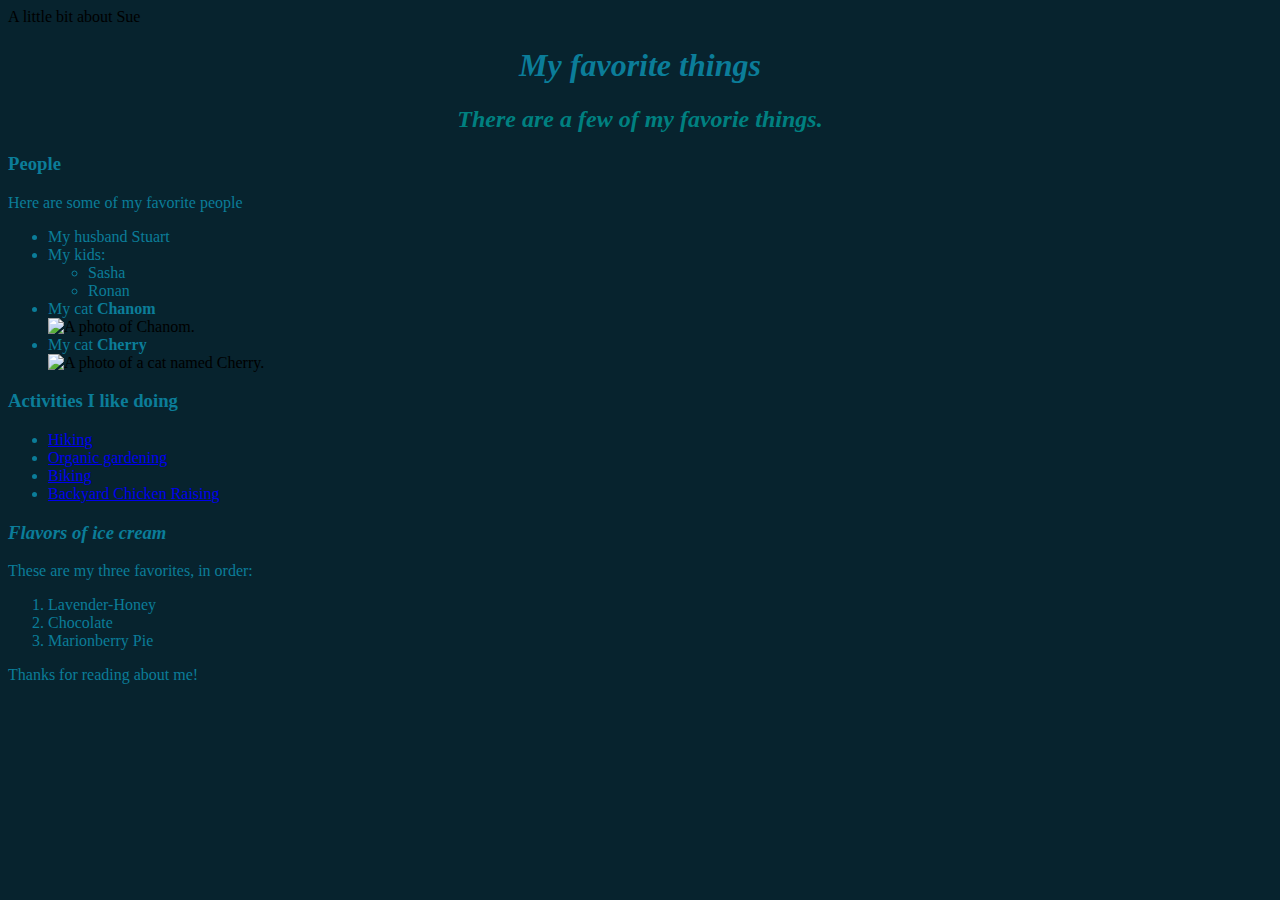
==== index.html @ 7da7d6e1 "add README file to describemy first webpage." ====
<!DOCTYPE html>
<html lang+"en-US">
<head>
  <link href="css/styles.css" rel="stylesheet" type="text/css"
    <title>A little bit about Sue</title>    
</head>
<body>
 <h1>My favorite things</h1>
 <h2>There are a few of my favorie things.</h2>

 <h3>People</h3>
 <p>Here are some of my favorite people</p>
 <ul>
     <li>My husband Stuart</li>
     <li>My kids:
 <ul>
           <li>Sasha</li>
           <li>Ronan</li>
</ul>    
     </li> 
     <li>My cat <strong>Chanom</strong></li><img src="img/chanom B&W.jpeg" alt="A photo of Chanom.">



     <li>My cat <strong>Cherry</strong></li><img src="img/cherry.jpg" alt="A photo of a cat named Cherry.">
</ul>
<h3>Activities I like doing </h3>
<ul>
      <li>
      <a href="https://stateparks.oregon.gov/index.cfm?do=park.profile&parkId=134">Hiking</a>
      </li>
      <li>
      <a href="https://oldworldgardenfarms.com/2020/05/21/use-compost-tea/">Organic gardening</a>
     </li>
      <li>
      <a href="https://www.traillink.com/trail/banks-vernonia-state-trail/">Biking</a></li>
      <li>
      <a href="https://the-chicken-chick.com">Backyard Chicken Raising</a></li>
</ul>

<h3><em>Flavors of ice cream</em></h3>
 <p>These are my three favorites, in order:</p>
 <ol>
   <li>Lavender-Honey</li>
   <li>Chocolate</li>
   <li>Marionberry Pie</li>
 </ol> 

 <p>Thanks for reading about me!</p>
 </body>
 </html>
---- css/styles.css ----
h1 {
  color: rgb(11, 125, 153);
  text-align: center;
  font-style: oblique;
}

h2 {
  font-style: italic;
  text-align: center;
  color: #008080;
}

p {
  color:rgb(11, 125, 153);
}

body {
  background-color: rgb(7, 35, 46);
}

li {
  color:rgb(11, 125, 153);
}

h3  {
  color:rgb(11, 125, 153)
}

head {
  color: rgb(11, 125, 153);
}

title {
  color:rgb(11, 125, 153)
  font size 30px;
}
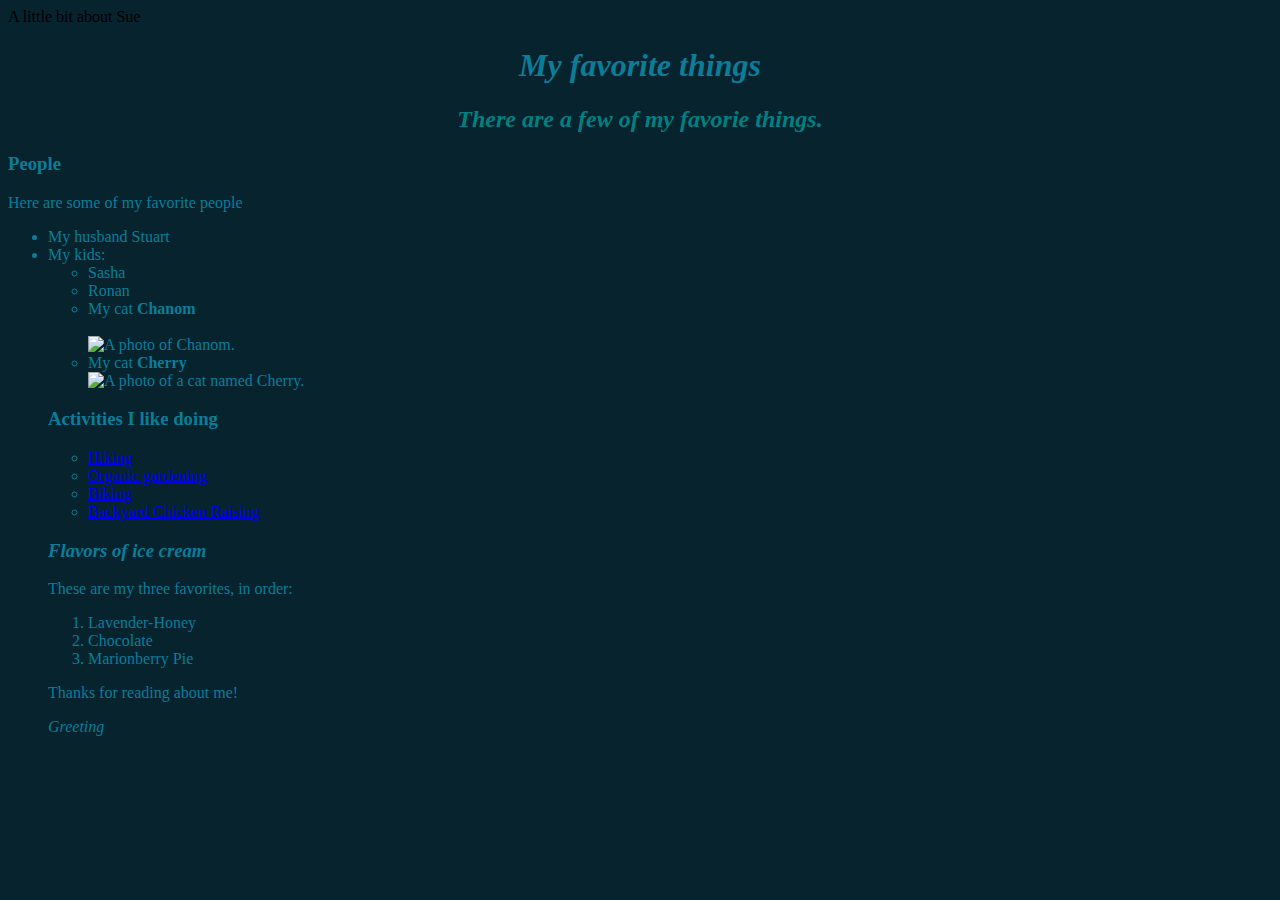
==== commit 48d6b7e0: "Add link to Greeting page." ====
--- a/index.html
+++ b/index.html
@@ -17,8 +17,9 @@
            <li>Sasha</li>
            <li>Ronan</li>
 </ul>    
-     </li> 
-     <li>My cat <strong>Chanom</strong></li><img src="img/chanom B&W.jpeg" alt="A photo of Chanom.">
+<ul>
+     <li>My cat <strong>Chanom</strong></li>
+     <br><img src="img/chanom B&W.jpeg" alt="A photo of Chanom.">
 
 
 
@@ -47,5 +48,6 @@
  </ol> 
 
  <p>Thanks for reading about me!</p>
+ <p><em>Greeting</em><link href="https://suestevens.github.io/MP/" greeting page>
  </body>
  </html>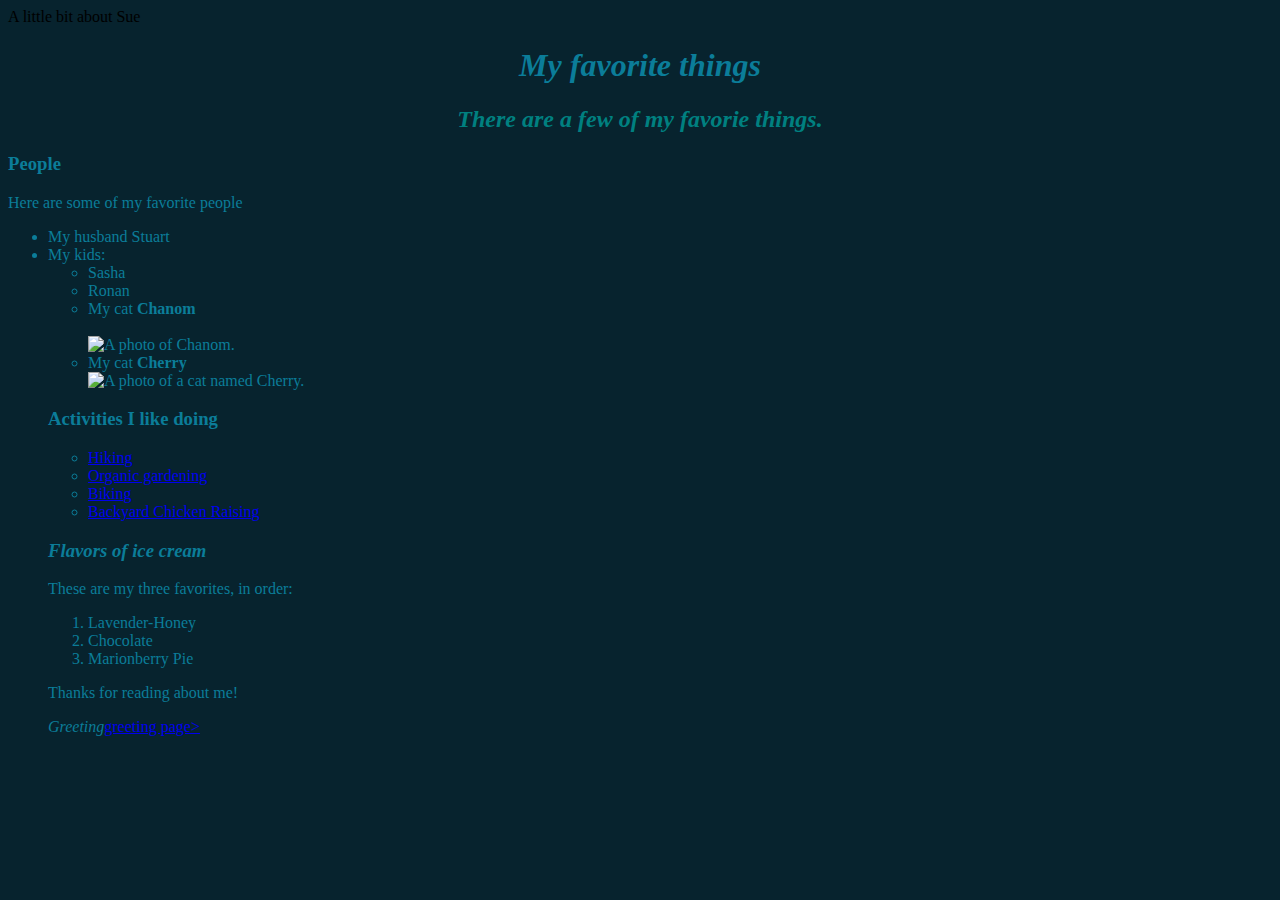
==== commit a3db5a7e: "correct closing anchor tag for greeting link" ====
--- a/index.html
+++ b/index.html
@@ -48,6 +48,6 @@
  </ol> 
 
  <p>Thanks for reading about me!</p>
- <p><em>Greeting</em><link href="https://suestevens.github.io/MP/" greeting page>
+ <p><em>Greeting</em><a href="https://suestevens.github.io/MP/">greeting page></a></p>
  </body>
  </html>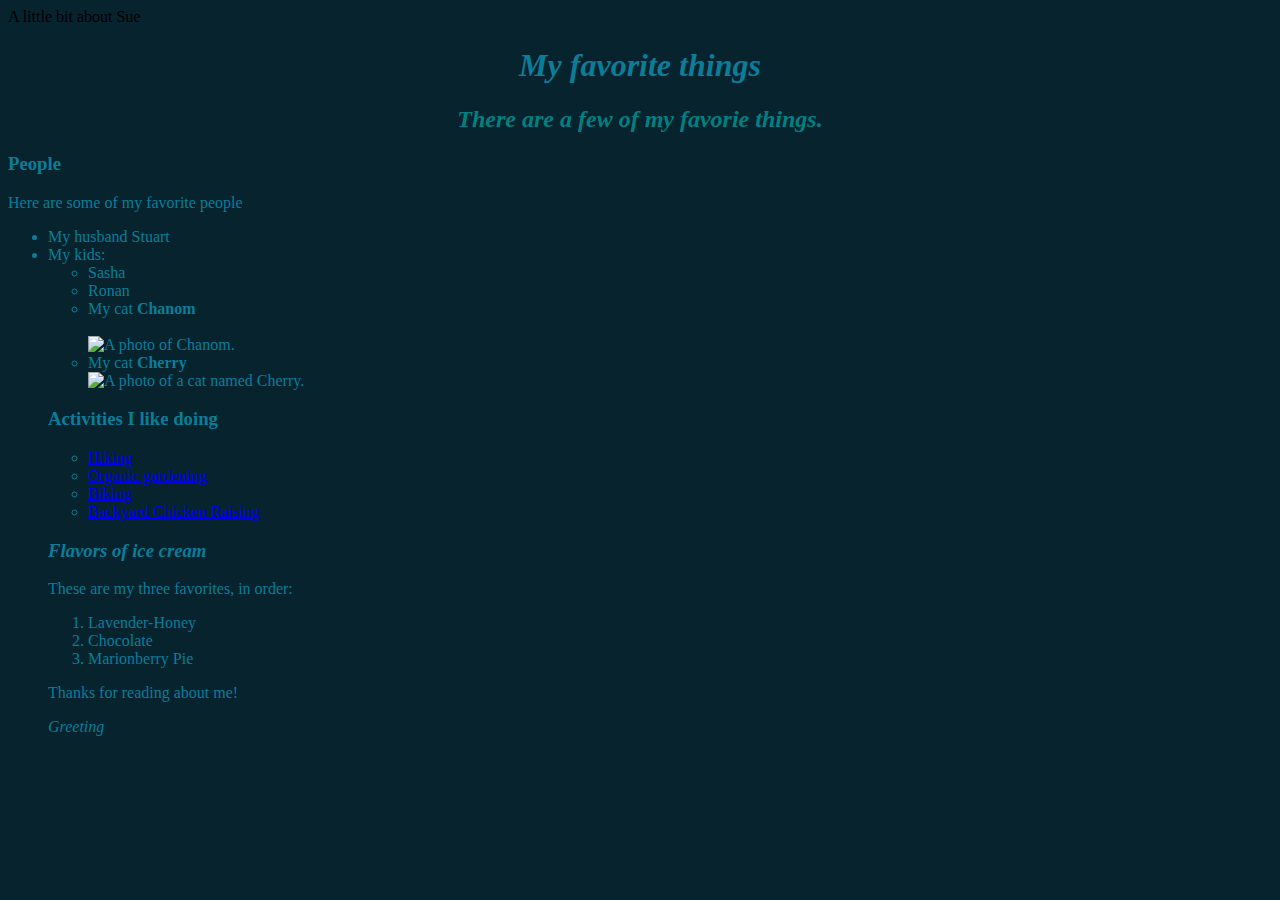
==== commit 175bf1f1: "correct href format on Greeting" ====
--- a/index.html
+++ b/index.html
@@ -48,6 +48,6 @@
  </ol> 
 
  <p>Thanks for reading about me!</p>
- <p><em>Greeting</em><a href="https://suestevens.github.io/MP/">greeting page></a></p>
+ <p><em>Greeting</em><link href="my-first-webpage.html"></p>
  </body>
  </html>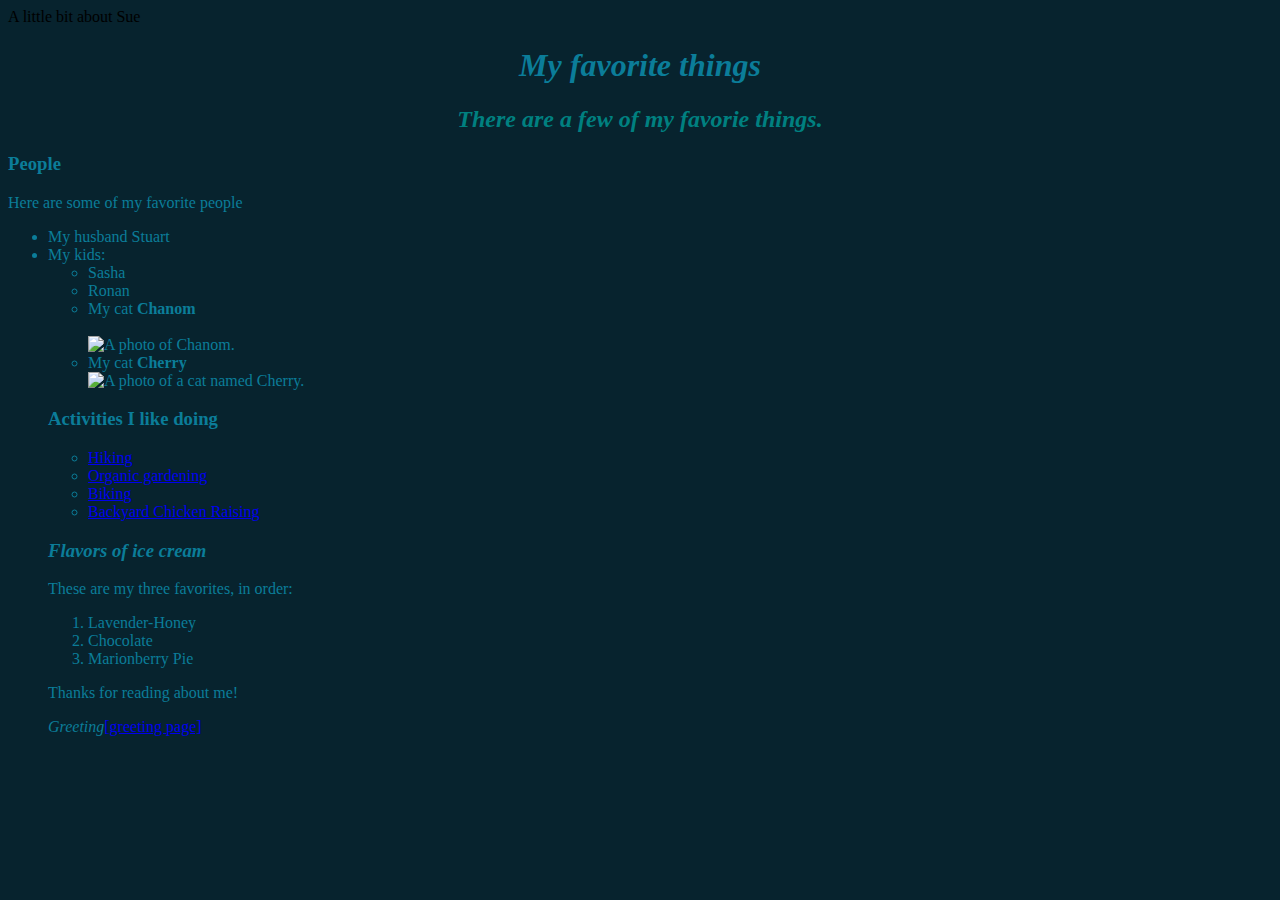
==== commit 9a9adc29: "correct href closing tag" ====
--- a/index.html
+++ b/index.html
@@ -48,6 +48,6 @@
  </ol> 
 
  <p>Thanks for reading about me!</p>
- <p><em>Greeting</em><link href="my-first-webpage.html"></p>
+ <p><em>Greeting</em><a href="my-first-webpage.html">[greeting page]</a></p>
  </body>
  </html>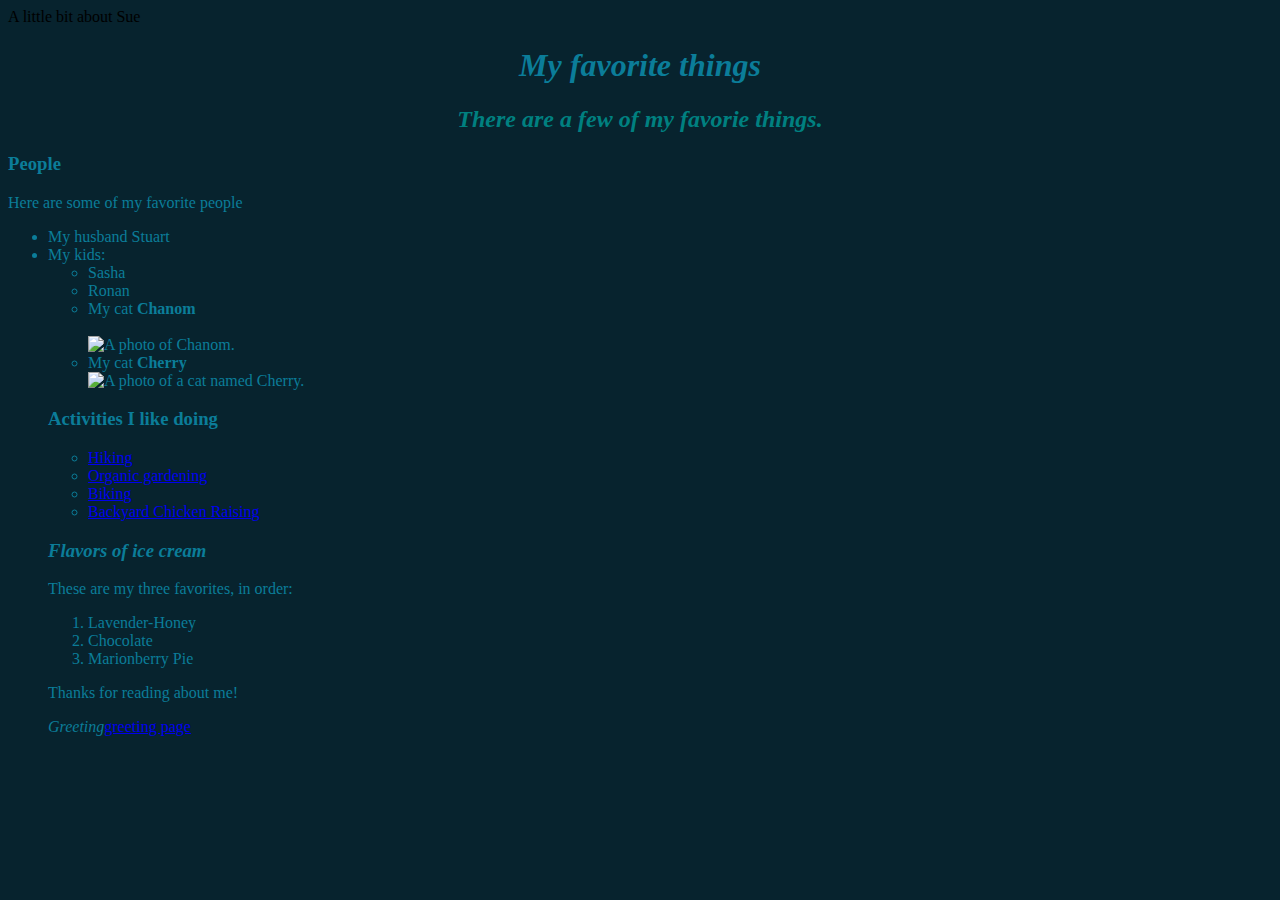
==== commit 267b6e23: "Update index.html" ====
--- a/index.html
+++ b/index.html
@@ -48,6 +48,6 @@
  </ol> 
 
  <p>Thanks for reading about me!</p>
- <p><em>Greeting</em><a href="my-first-webpage.html">[greeting page]</a></p>
+ <p><em>Greeting</em><a href="my-first-webpage.html">greeting page</a></p>
  </body>
- </html>+ </html>
